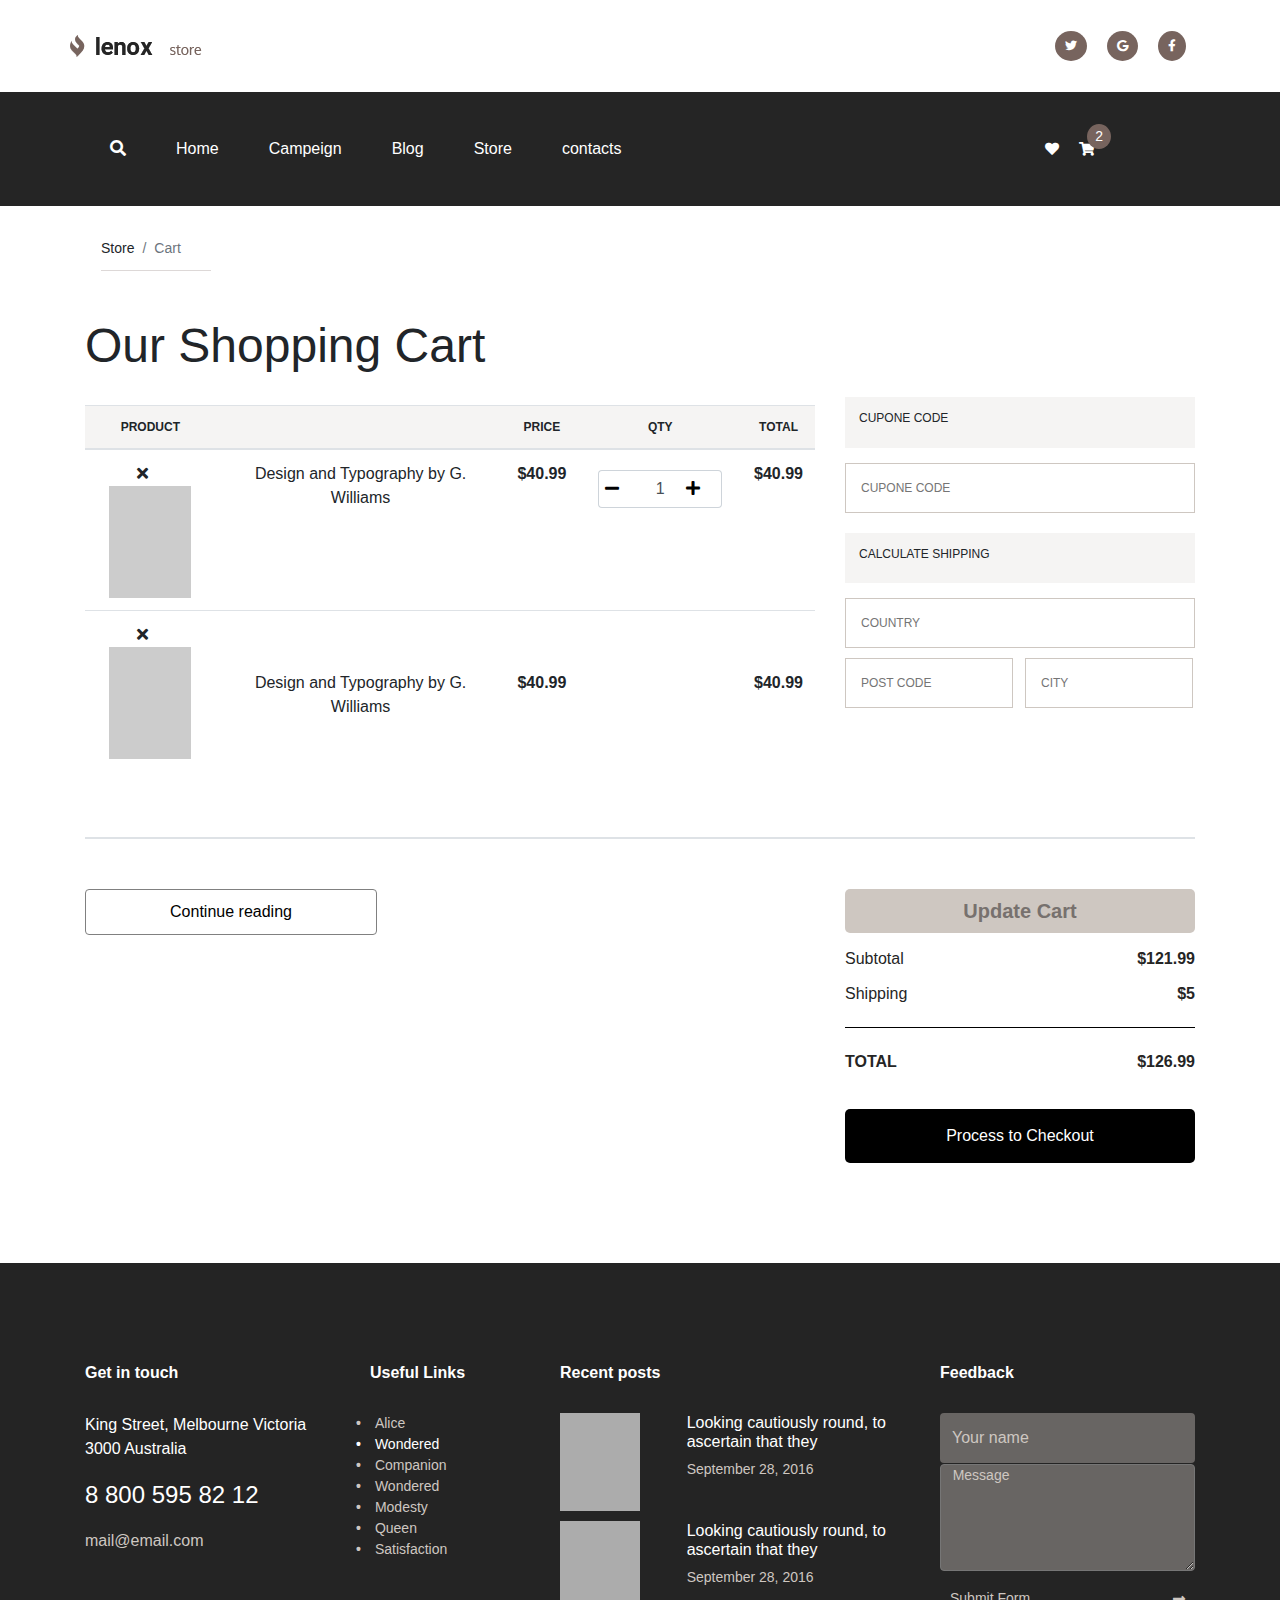
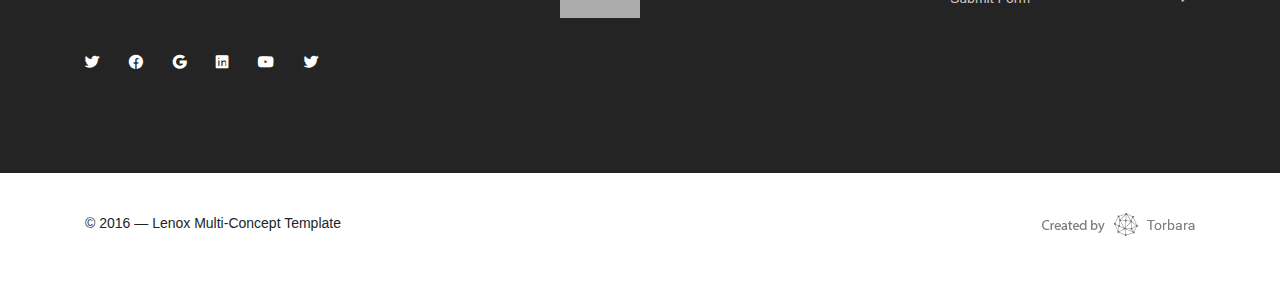
==== cart.html @ b075cdd5 "working on cart price update" ====
<!DOCTYPE html>
<html lang="en">
<head>
    <meta charset="UTF-8">
    <meta name="viewport"
          content="width=device-width, user-scalable=no, initial-scale=1.0, maximum-scale=1.0, minimum-scale=1.0">
    <meta http-equiv="X-UA-Compatible" content="ie=edge">

    <link rel="stylesheet" href="assets/css/font-awesome.css">
    <link rel="stylesheet" href="assets/css/bootstrap.min.css">
    <link rel="stylesheet" href="assets/css/rtl.css">
    <link rel="stylesheet" href="assets/css/responsive.css">
    <link rel="stylesheet" href="style.css">

    <title>Antopolis</title>
</head>
<body>
    <!-- Wrapper -->
    <div class="container-fluid wrapper">
        <div class="row">

            <!-- Header -->
            <header class="container header-area">
                <div class="row justify-content-between">
                    <div class="col-md-2">
                        <a href="#" class="logo">
                            <img src="assets/images/logo.png"alt="Antopolis">
                        </a>
                    </div>
                    <div class="col-md-2">
                        <ul class="social d-flex">
                            <li>
                                <a href="#">
                                    <i class="fab fa-twitter"></i>
                                </a>
                            </li>
                            <li>
                                <a href="#">
                                    <i class="fab fa-google"></i>
                                </a>
                            </li>
                            <li>
                                <a href="#">
                                    <i class="fab fa-facebook-f"></i>
                                </a>
                            </li>
                        </ul>
                    </div>
                </div>
            </header>
            <!-- Header end-->

            <!-- Menu -->
            <div class="container-fluid menu-area">
                <div class="row">
                    <div class="container">
                        <div class="row">
                            <div class="col-md-10">
                                <ul class="main-menu d-flex">
                                    <li>
                                        <a href="#">
                                            <i class="fas fa-search"></i>
                                        </a>
                                    </li>
                                    <li>
                                        <a href="#">Home</a>
                                    </li>
                                    <li>
                                        <a href="#">Campeign</a>
                                    </li>
                                    <li>
                                        <a href="#">Blog</a>
                                    </li>
                                    <li>
                                        <a href="#">Store</a>
                                    </li>
                                    <li>
                                        <a href="#">contacts</a>
                                    </li>
                                </ul>
                            </div>
                            <div class="col-md-2">
                                <ul class="menu-aside h-100 d-flex align-items-center">
                                    <li>
                                        <a href="#">
                                            <i class="fas fa-heart"></i>
                                        </a>
                                    </li>
                                    <li>
                                        <a href="#">
                                            <i class="fas fa-shopping-cart"></i>
                                            <span>2</span>
                                        </a>
                                    </li>
                                </ul>
                            </div>
                        </div>
                    </div>
                </div>
            </div>
            <!-- Menu end-->

             <!-- breadcrumb -->
            <div class="container breadcrumb-area">
            	<div class="row">
				    <div class="container">
				        <div class="row">
				            <div class="col-md-12">
				                <nav aria-label="breadcrumb">
				                    <ol class="breadcrumb">
				                        <li class="breadcrumb-item">Store</li>
				                        <li class="breadcrumb-item active" aria-current="page">Cart</li>
				                    </ol>
				                </nav>
				            </div>
				        </div>
				    </div>
				</div>
			</div>
			<!-- breadcrumb end -->

			<!-- cart-area -->
		    <div class="container cart-area">
		  	    <div class="row">
		            <div class="container">
					    <div class="row">
					        <div class="col-md-8">
					            <h1>Our Shopping Cart</h1>
					            <table class="table table-striped">
						            <thead>
							            <tr>
							                <th>PRODUCT</th>
							                <th></th>
							                <th>PRICE</th>
							                <th>QTY</th>
							                <th>TOTAL</th>
							            </tr>
						            </thead>
						            <tbody>
							            <tr>
							                <td>
							                	<i class="fas fa-times"></i><img src="assets/images/img-1.png" alt="">
							                </td>

							                <td>
							                	Design and Typography by G. Williams
							                </td>

							                <td class="bold">
							                	$40.99
							                </td>

							                <td>
							                	<div class="input-group inline-group">
							                		<div class="input-group-prepend">
							                			<button class="btn btn-outline-secondary btn-minus">
							                				<i class="fas fa-minus"></i>
							                			</button>
							                		</div>
							                		<input class="form-control quantity" min="0" name="quantity" value="1" type="number">
							                		<div class="input-group-append">
							                			<div class="btn btn-outline-secondary btn-plus">
							                				<i class="fas fa-plus"></i>
							                			</div>
							                		</div>
							                	</div>
							               </td>

							                <td class="bold">
							                	<span class="total">$40.99</span>
							                </td>
							            </tr>
							            <tr>
							                <td>
							                	<i class="fas fa-times"></i><img src="assets/images/img-1.png" alt="">
							                </td>

							                <td>
							                	<br><br>Design and Typography by G. Williams
							                </td>

							                <td class="bold">
							                	<br><br>$40.99
							                </td>

							                <td>
							                	<br><br>
							               </td>
							               
							                <td class="bold">
							                	<br><br>$40.99
							                </td>
							            </tr>
						            </tbody>
					            </table>
					        </div>
					        <div class="col-md-4">
					            <div class="field">
					                <div class="side-bar">
					                    <div class="text">
					                        <h5>CUPONE CODE</h5>
					                    </div>
					                    <input type="number" placeholder="CUPONE CODE">
					                </div>  
					                <div class="side-bar-other">
					                    <div class="text">
					                        <h5>CALCULATE SHIPPING</h5>
					                    </div>  
					                    <input type="text" placeholder="COUNTRY">   
					                </div> 
						            <div class="input">
						              <input type="text" placeholder="CITY"> 
						              <input type="number" placeholder="POST CODE"> 
						            </div>
					            </div>        
					        </div>  
					    </div>
					</div>
			    </div>
			</div>
			<!-- cart-area end -->
            
            <!-- border-area -->
		    <div class="container border-area">
			    <div class="row">
				    <div class="col-md-12">
				        <div class="border"></div>
				    </div>
			    </div>
		    </div>
		    <!-- border-area end -->

		    <!-- catagories-area -->
		    <div class="container catagories-area">
		    	<div class="row">
		    		<div class="col-md-8">
		    			<div class="reading-btn">
		    				<button class="button1">Continue reading</button>
		    			</div>
		    		</div>
		    		<div class="col-md-4">
		    			<div class="categories">
                            <h5 class="title w-100">
                                Update Cart
                            </h5>

                            <ul class="category-items">
                                <li class="d-flex justify-content-between single-category active">
                                    <a href="#">Subtotal </a>
                                    <span><b>$121.99</b></span>
                                </li>
                                <li class="d-flex justify-content-between single-category active">
                                    <a href="#">Shipping</a>
                                    <span><b>$5</b></span>
                                </li>
                                <li>
                                	<hr>	
                                </li>
                                <li class="d-flex justify-content-between single-category active">
                                    <a href="#"><b>TOTAL</b></a>
                                    <span><b>$126.99</b></span>
                                </li>
                            </ul>
                            <button class="button">Process to Checkout</button>
                        </div>
		    		</div>
		    	</div>
		    	
		    </div>
		    <!-- catagories-area end -->

            <!-- footer -->
            <footer class="container-fluid footer">
                <div class="row footer-main">
                    <div class="container">
                        <div class="row">
                            <div class="col-md-3">
                                <h4 class="footer-title">Get in touch</h4>
                                <p class="address">
                                    King Street, Melbourne
                                    Victoria 3000 Australia
                                </p>
                                <p class="phone">
                                    8 800 595 82 12
                                </p>
                                <p class="email">
                                    mail@email.com
                                </p>
                            </div>
                            <div class="col-md-2">
                                <h4 class="footer-title">Useful Links</h4>
                                <ul class="links">
                                    <li>
                                        <a href="#">
                                            Alice
                                        </a>
                                    </li>
                                    <li class="active">
                                        <a href="#">
                                            Wondered
                                        </a>
                                    </li>
                                    <li>
                                        <a href="#">
                                            Companion
                                        </a>
                                    </li>
                                    <li>
                                        <a href="#">
                                            Wondered
                                        </a>
                                    </li>
                                    <li>
                                        <a href="#">
                                            Modesty
                                        </a>
                                    </li>
                                    <li>
                                        <a href="#">
                                            Queen
                                        </a>
                                    </li>
                                    <li>
                                        <a href="#">
                                            Satisfaction
                                        </a>
                                    </li>
                                </ul>
                            </div>
                            <div class="col-md-4">
                                <h4 class="footer-title">Recent posts</h4>
                                <ul class="recent">
                                    <li class="container-fluid m-0 p-0">
                                        <div class="row">
                                            <div class="col-md-4">
                                                <div class="recent-image">
                                                    <img src="assets/images/product_image.jpg" alt="">
                                                </div>
                                            </div>
                                            <div class="col-md-8">
                                                <div class="recent-desc">
                                                    <h4 class="title">
                                                        Looking cautiously round, to ascertain that they
                                                    </h4>
                                                    <p class="date">
                                                        September 28, 2016
                                                    </p>
                                                </div>
                                            </div>
                                        </div>
                                    </li>
                                    <li class="container-fluid m-0 p-0">
                                        <div class="row">
                                            <div class="col-md-4">
                                                <div class="recent-image">
                                                    <img src="assets/images/product_image.jpg" alt="">
                                                </div>
                                            </div>
                                            <div class="col-md-8">
                                                <div class="recent-desc">
                                                    <h4 class="title">
                                                        Looking cautiously round, to ascertain that they
                                                    </h4>
                                                    <p class="date">
                                                        September 28, 2016
                                                    </p>
                                                </div>
                                            </div>
                                        </div>
                                    </li>
                                </ul>
                            </div>
                            <div class="col-md-3">
                                <h4 class="footer-title">Feedback</h4>
                                <div class="feedback-form">
                                    <form action="">
                                        <div class="form-group">
                                            <input type="text" class="form-control" placeholder="Your name">
                                        </div>
                                        <div class="form-group">
                                            <textarea name="" rows="5">&nbsp&nbsp Message</textarea>
                                        </div>
                                        <button class="submit-form">
                                            Submit Form <i class="fas fa-long-arrow-alt-right"></i>
                                        </button>
                                    </form>
                                </div>

                            </div>

                        </div>
                        <div class="row">
                            <ul class="footer-social d-flex mt-4">
                                <li>
                                    <a href="#">
                                        <i class="fab fa-twitter"></i>
                                    </a>
                                </li>
                                <li>
                                    <a href="#">
                                        <i class="fab fa-facebook"></i>
                                    </a>
                                </li>
                                <li>
                                    <a href="#">
                                        <i class="fab fa-google"></i>
                                    </a>
                                </li>
                                <li>
                                    <a href="#">
                                        <i class="fab fa-linkedin"></i>
                                    </a>
                                </li>
                                <li>
                                    <a href="#">
                                        <i class="fab fa-youtube"></i>
                                    </a>
                                </li>
                                <li>
                                    <a href="#">
                                        <i class="fab fa-twitter"></i>
                                    </a>
                                </li>
                            </ul>
                        </div>
                    </div>
                </div>

                <div class="row footer-bottom">
                    <div class="container">
                        <div class="row">
                            <div class="col-md-6">
                                <p>© 2016 — Lenox Multi-Concept Template</p>
                            </div>
                            <div class="col-md-6 text-right">
                                <img src="assets/images/footer-copyright.png" alt="Footer Copyright">
                            </div>
                        </div>
                    </div>
                </div>
            </footer>
            <!-- footer -->
        </div>
    </div><!-- /Wrapper -->
    <script src="assets/js/jquery-3.5.1.slim.min.js"></script>
    <script src="assets/js/popper.min.js"></script>
    <script src="assets/js/bootstrap.min.js"></script>
    <script src="assets/js/scripts.js"></script>

</body>
</html>
---- style.css ----
*{
    margin: 0;
    padding: 0;
}
body{
    font-size: 14px;
    font-family: 'Oxygen', sans-serif;
}
a{
    text-decoration: none;
    color: #000;
}
a:hover{
    text-decoration: none;
    color: #000;
}
ul{
    list-style: none;
    margin: 0;
}

/* Variables */
:root {
    --page-title : #252525;
    --icon-background : #77645e;
    --product-color : #77645e;
}

/* Header */
.header-area{
    padding: 35px 0;
}
.header-area .logo img{
    display: inline-block;
}
.header-area .social li a{
    color: #fff;
    background: var(--icon-background);
    font-size: 12px;
    border-radius: 50%;
    padding: 8px 10px;
    margin: 0 10px;
}
.header-area .social li a.fa-facebook-f{
    padding: 8px 12px;
}

/* Header end */

/* Menu */
.menu-area{
    background: #252525;
}
.menu-area ul.main-menu li a{
    color: #fff;
    display: inline-block;
    padding: 45px 25px;
    position: relative;
    font-size: 16px;
}
.menu-area ul.main-menu li a:hover::after{
    display: block;
}
.menu-area ul.main-menu li a::after{
    content: "";
    border: 4px solid #cec7c1;
    position: absolute;
    bottom: -2px;
    left: 0;
    right: 0;
    margin-left: auto;
    margin-right: auto;
    width: 60%;
    border-radius: 25px;
    display: none;
    transition: 0.3s;
}
.menu-area .menu-aside li a{
    color: #fff;
    display: inline-block;
    padding: 0 10px;
    position: relative;
}
.menu-area .menu-aside li a span{
    position: absolute;
    top: -15px;
    right: -6px;
    padding: 2px 8px;
    border-radius: 50%;
    background: #77645e;
}
/* Menu end */

/*breadcrumb*/
.breadcrumb{
    background: none;
    position: relative;
    margin-top: 20px;
}
.breadcrumb::after{
    position: absolute;
    content: "";
    height: 1px;
    width: 110px;
    background: #ddd8d7;
    bottom: 0;
}
/*breadcrumb end*/

/*cart-area*/
.cart-area h1{
    margin:30px 0;
    font-size: 48px;
}
thead{
    background: #f5f4f3;
    font-size: 12px;
    text-align: center; 
    font-weight: bold;
    border:none;
}
tbody td{
    background: #fff;
    text-align: center;
    font-family: 'Roboto', sans-serif;
    font-size: 16px;
}
tbody td i{
    margin-right: 15px;
}
.bold{
    font-weight: bold;
}
.side-bar-other{
    margin-top: 20px;
}
.text{
    background: #f5f4f3;
    padding: 14px;
    font-size: 16px;
}
.text h5{
    font-size: 12px;
}
.side-bar input[type="number"],.side-bar-other input[type="text"]{
    width: 100%;
    padding: 15px;
    font-size: 12px;
    border: 1px solid #cec7c1;
    margin-top: 15px;
}
.input{
    position: relative;
}
.input input[type="number"],.input input[type="text"]{
    width: 48%;
    padding: 15px;
    font-size: 12px;
    left: 50%;
    border:1px solid #cec7c1;
    position: absolute;
}
.input input[type="number"]{
    top:10px;
    left: 0;  
}
.input input[type="text"]{
    margin-left: 5px; 
    top:10px;
}
.field{
    margin-top: 110px;
}
.border{
    height: 1px;
    background: #cec7c1;
    margin:50px 0;
}
/*cart-area end*/

/* Categories */
.catagories-area .categories .category-items .single-category, .sidebar .categories .category-items .single-category a{
    color: var(--product-color);
    line-height: 25px;
}
.catagories-area .categories
 .category-items 
 .single-category.active, 
 .catagories-area .categories .category-items .single-category.active a{
    color: var(--page-title);
    line-height: 35px;
    font-size: 16px;
}
.catagories-area .categories .title{
    background: #cec7c1;
    text-align: center;
    padding: 10px;
    border-radius: 5px;
    font-weight: bold;
    color: #77716e;
}
hr{
    border-top:1px solid #000;
}
.button{
    background: #000;
    padding: 15px;
    color: #fff;
    border-radius: 5px;
    border:none;
    width: 100%;
    font-size: 16px;
    margin-top: 30px;
}
.button1{
    background: #fff;
    padding: 10px;
    color: #000;
    border-radius: 4px;
    border:1px solid gray;
    width: 40%;
    font-size: 16px;    
}
/* Categories end */

/* Footer */
.footer{
    margin-top: 100px;
}
.footer-main{
    background: #242424;
    padding: 100px 0;
}
.footer .footer-title{
    font-size: 16px;
    color: #fff;
    margin-bottom: 31px;
    font-weight: bold;
}
.footer .address{
    font-size: 16px;
    color: #fff;
}
.footer .phone{
    font-size: 24px;
    color: #fff;
}
.footer .email{
    font-size: 16px;
    color: #cec7c1;
}
.footer .links li a {
    color: #cec7c1;
    margin-left: 15px;
}
.footer .links li.active a {
    color: #fff;
}
.footer .links li::before {
    content: "\2022";
    color: #cec7c1;
    font-weight: bold;
    display: inline-block;
    margin-left: -1em;
    width: 0;
}
.footer .links li.active::before {
    color: #fff;
}
.footer .recent .recent-image{
    width: 80px;
    height: auto;
    margin-bottom: 10px;
}
.footer .recent .recent-image img{
    width: 100%;
    height: 100%;
}
.footer .recent .recent-desc .title{
    color: #fff;
    font-size: 16px;
}
.footer .recent .recent-desc .date{
    color: #cec7c1;
    font-size: 14px;
}
.footer .feedback-form .form-group{
    margin-bottom: 1px;
}
.footer .feedback-form .form-control{
    background: #686563;
    border: none;
    height: 50px;
    border-radius: 4px;
}
.footer .feedback-form .form-control::placeholder{
    color: #cec7c1;
}
.footer .feedback-form textarea{
    background: #686563;
    width: 100%;
    border-radius: 4px;
    color: #cec7c1;
}
.footer .feedback-form .submit-form{
    background: transparent;
    width: 100%;
    display: flex;
    justify-content: space-between;
    padding: 10px;
    align-items: center;
    color: #cec7c1;
    border: none;
}
.footer .footer-social a{
    color: #fff;
    background: transparent;
    padding: 8px 15px;   
}
.footer .footer-social a i{
    font-weight: bold;
}
.footer .footer-social a:hover{
    color: #fff;
    background: var(--icon-background);
    border-radius: 50%;
    transition: 0.3s;   
}
.footer .footer-bottom{
    background: #fff;
    padding: 40px 0;
}

/* cart spinner design*/
.inline-group {
    max-width: 9rem;
    padding: .5rem;
}
.inline-group .btn{
    padding: 6px;
}
.inline-group .btn:focus, .inline-group .btn:active{
    outline: none;
}
.inline-group .input-group-prepend .btn{
    background: transparent;
    border: 1px solid #ced4da;
    border-right: none;
    color: #000;
}
.inline-group .input-group-append .btn{
    background: transparent;
    border: 1px solid #ced4da;
    border-left: none;
    color: #000;
}
.inline-group .form-control {
    text-align: right;
    border-left: none;
    border-right: none;
    text-align: center;
}
.form-control[type="number"]::-webkit-inner-spin-button,
.form-control[type="number"]::-webkit-outer-spin-button {
    -webkit-appearance: none;
    margin: 0;
}
/* Footer end */
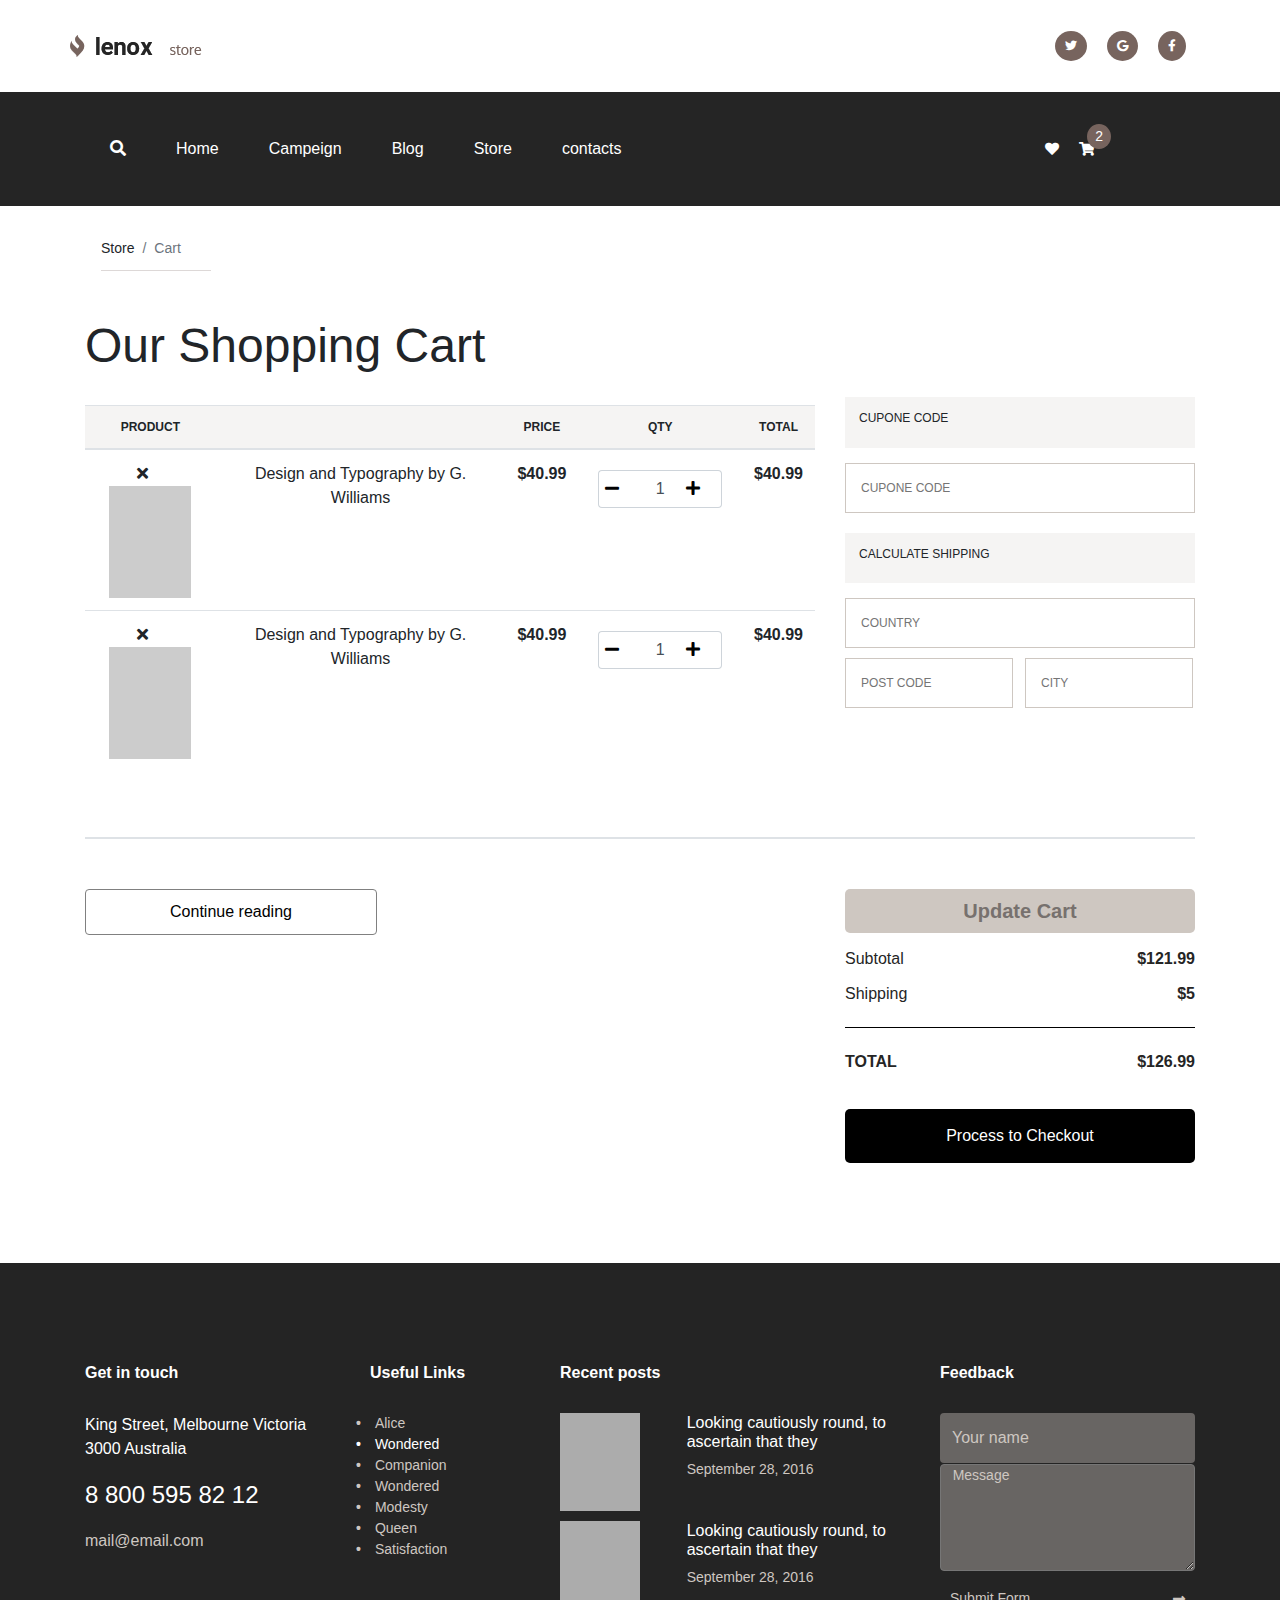
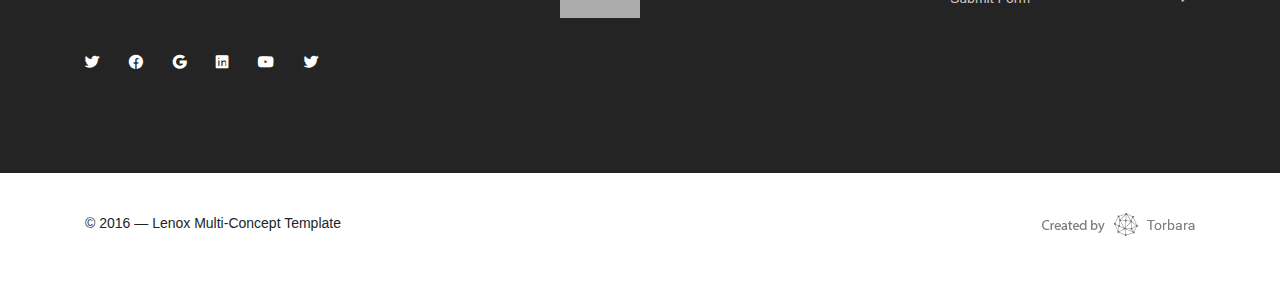
==== commit 7cfc4218: "modified cart page" ====
--- a/cart.html
+++ b/cart.html
@@ -166,8 +166,8 @@
 							                	</div>
 							               </td>
 
-							                <td class="bold">
-							                	<span class="total">$40.99</span>
+							                <td class="bold total">
+							                	$40.99
 							                </td>
 							            </tr>
 							            <tr>
@@ -176,19 +176,31 @@
 							                </td>
 
 							                <td>
-							                	<br><br>Design and Typography by G. Williams
+							                	Design and Typography by G. Williams
 							                </td>
 
 							                <td class="bold">
-							                	<br><br>$40.99
-							                </td>
-
-							                <td>
-							                	<br><br>
+							                	$40.99
+							                </td>
+
+							                <td>
+							                	<div class="input-group inline-group">
+							                		<div class="input-group-prepend">
+							                			<button class="btn btn-outline-secondary btn-minus">
+							                				<i class="fas fa-minus"></i>
+							                			</button>
+							                		</div>
+							                		<input class="form-control quantity" min="0" name="quantity" value="1" type="number">
+							                		<div class="input-group-append">
+							                			<div class="btn btn-outline-secondary btn-plus">
+							                				<i class="fas fa-plus"></i>
+							                			</div>
+							                		</div>
+							                	</div>
 							               </td>
-							               
-							                <td class="bold">
-							                	<br><br>$40.99
+
+							                <td class="bold total">
+							                	$40.99
 							                </td>
 							            </tr>
 						            </tbody>
--- a/assets/css/responsive.css
+++ b/assets/css/responsive.css
@@ -0,0 +1,24 @@
+/* Extra small devices (phones, 600px and down) */
+@media only screen and (max-width: 600px) {
+  
+}
+
+/* Small devices (portrait tablets and large phones, 600px and up) */
+@media only screen and (min-width: 600px) {
+  
+}
+
+/* Medium devices (landscape tablets, 768px and up) */
+@media only screen and (min-width: 768px) {
+  
+} 
+
+/* Large devices (laptops/desktops, 992px and up) */
+@media only screen and (min-width: 992px) {
+ 
+} 
+
+/* Extra large devices (large laptops and desktops, 1200px and up) */
+@media only screen and (min-width: 1200px) {
+ 
+}